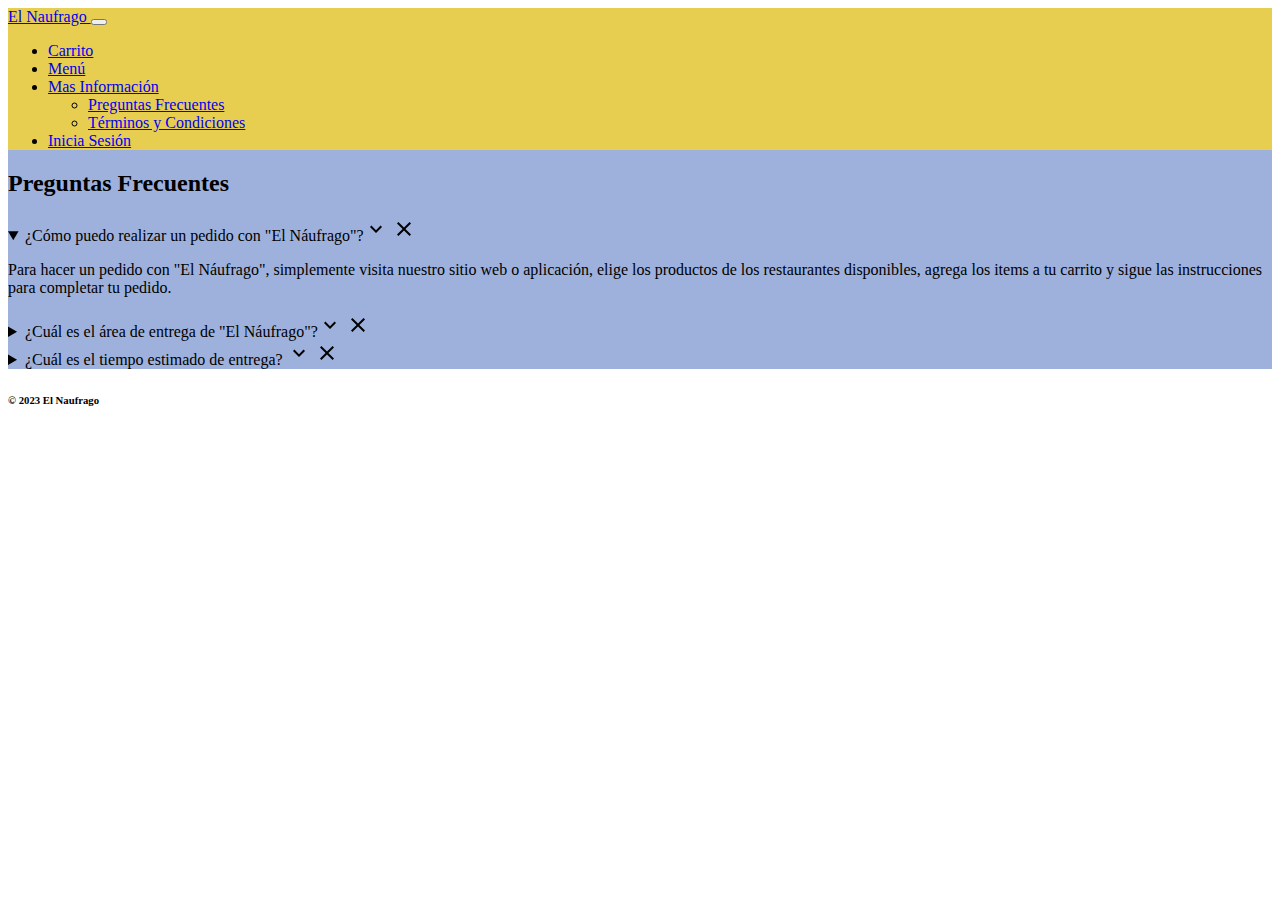
==== FAQ.html @ a9a07a38 "Cambios del 23/10" ====
<!DOCTYPE html>
<html lang="es">
  <head>
    <meta charset="UTF-8" />
    <meta name="viewport" content="width=device-width, initial-scale1.0" />
    <title>Document</title>
    <link rel="stylesheet" href="style.css" />
    <link
      href="https://cdn.jsdelivr.net/npm/bootstrap@5.3.2/dist/css/bootstrap.min.css"
      rel="stylesheet"
      integrity="sha384-T3c6CoIi6uLrA9TneNEoa7RxnatzjcDSCmG1MXxSR1GAsXEV/Dwwykc2MPK8M2HN"
      crossorigin="anonymous"
    />
  </head>

  <body>
    <main>
        <div id="pantalla" style="background-color: rgb(158, 177, 221);">
            <nav class="navbar navbar-expand-lg" style="background-color: rgb(231, 206, 81);">
                <div class="container-fluid">
                <a class="navbar-brand" href="/index.html">El Naufrago </a>
                <button class="navbar-toggler" type="button" data-bs-toggle="collapse" data-bs-target="#navbarSupportedContent" aria-controls="navbarSupportedContent" aria-expanded="false" aria-label="Toggle navigation">
                    <span class="navbar-toggler-icon"></span>
                </button>
                <div class="collapse navbar-collapse" id="navbarSupportedContent">
                    <ul class="navbar-nav me-auto mb-2 mb-lg-0">
                    <li class="nav-item">
                        <a class="nav-link active" aria-current="page" href="#">Carrito</a>
                    </li>
                    <li class="nav-item">
                        <a class="nav-link" href="Menu.html">Menú</a>
                    </li>
                    <li class="nav-item dropdown">
                        <a class="nav-link dropdown-toggle" href="#" role="button" data-bs-toggle="dropdown" aria-expanded="false">
                        Mas Información
                        </a>
                        <ul class="dropdown-menu">
                        <li><a class="dropdown-item" href="FAQ.html">Preguntas Frecuentes</a></li>
                        <li><a class="dropdown-item" href="/Terminos.html">Términos y Condiciones</a></li>
                        </ul>
                    <li class="nav-item">
                        <a class="nav-link" href="#">Inicia Sesión</a>
                    </ul>
                </div>
                </div>
            </nav>
            <h2>Preguntas Frecuentes</h2>

            <div style="visibility: hidden; position: absolute; width: 0px; height: 0px;">
            <svg xmlns="http://www.w3.org/2000/svg">
                <symbol viewBox="0 0 24 24" id="expand-more">
                <path d="M16.59 8.59L12 13.17 7.41 8.59 6 10l6 6 6-6z"/><path d="M0 0h24v24H0z" fill="none"/>
                </symbol>
                <symbol viewBox="0 0 24 24" id="close">
                <path d="M19 6.41L17.59 5 12 10.59 6.41 5 5 6.41 10.59 12 5 17.59 6.41 19 12 13.41 17.59 19 19 17.59 13.41 12z"/><path d="M0 0h24v24H0z" fill="none"/>
                </symbol>
            </svg>
            </div>

            <details open>
            <summary>
                ¿Cómo puedo realizar un pedido con "El Náufrago"?<svg class="control-icon control-icon-expand" width="24" height="24" role="presentation"><use xmlns:xlink="http://www.w3.org/1999/xlink" xlink:href="#expand-more" /></svg>
                <svg class="control-icon control-icon-close" width="24" height="24" role="presentation"><use xmlns:xlink="http://www.w3.org/1999/xlink" xlink:href="#close" /></svg>
            </summary>
            <p>Para hacer un pedido con "El Náufrago", simplemente visita nuestro sitio web o aplicación, elige los productos de los restaurantes disponibles, agrega los items a tu carrito y sigue las instrucciones para completar tu pedido.</p>
            </details>

            <details>

            <summary>
                ¿Cuál es el área de entrega de "El Náufrago"?<svg class="control-icon control-icon-expand" width="24" height="24" role="presentation"><use xmlns:xlink="http://www.w3.org/1999/xlink" xlink:href="#expand-more" /></svg>
                <svg class="control-icon control-icon-close" width="24" height="24" role="presentation"><use xmlns:xlink="http://www.w3.org/1999/xlink" xlink:href="#close" /></svg>
            </summary>
            <p>Nuestra área de entrega abarca la región del Río de la Plata, Argentina. Puedes verificar si tu ubicación está dentro de nuestra zona de entrega en la plataforma.</p>
            </details>

            <details>
            <summary>
                ¿Cuál es el tiempo estimado de entrega?    
                <svg class="control-icon control-icon-expand" width="24" height="24" role="presentation"><use xmlns:xlink="http://www.w3.org/1999/xlink" xlink:href="#expand-more" /></svg>
                <svg class="control-icon control-icon-close" width="24" height="24" role="presentation"><use xmlns:xlink="http://www.w3.org/1999/xlink" xlink:href="#close" /></svg>
            </summary>
            <p>El tiempo de entrega estimado varía según la ubicación, la demanda y otros factores. Puedes verificar el tiempo de entrega estimado al realizar tu pedido.</p>
            </details>
            </body>
            </html>
    </main>
    <div id="footer"position: fixed;bottom: 0;> <h6> © 2023 El Naufrago  </h6></div>
    <script src="https://cdn.jsdelivr.net/npm/bootstrap@5.3.2/dist/js/bootstrap.bundle.min.js"
        integrity="sha384-C6RzsynM9kWDrMNeT87bh95OGNyZPhcTNXj1NW7RuBCsyN/o0jlpcV8Qyq46cDfL"
        crossorigin="anonymous"></script>
  </body>
</html>
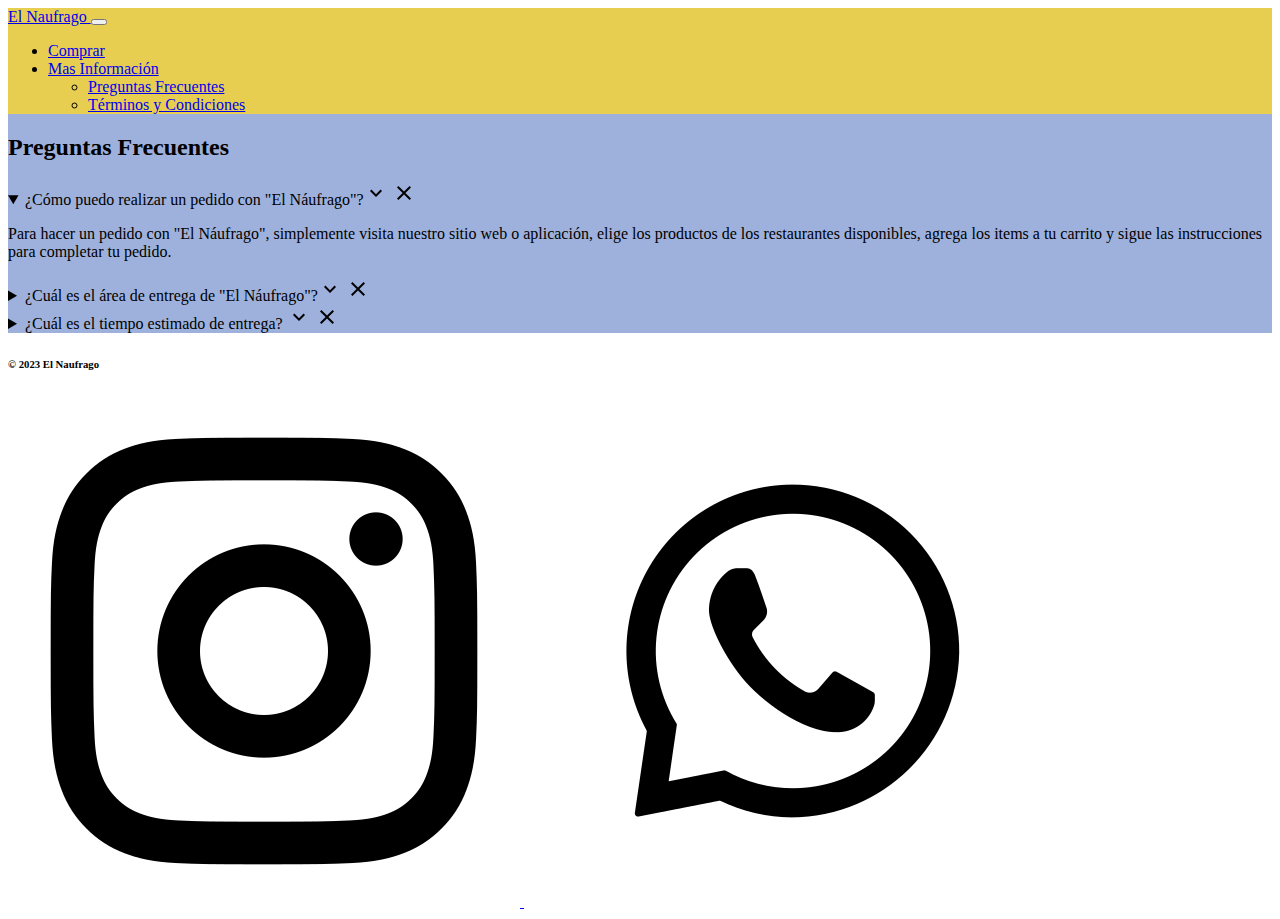
==== commit 1852976f: "Cambios hasta 20/11" ====
--- a/FAQ.html
+++ b/FAQ.html
@@ -25,10 +25,7 @@
                 <div class="collapse navbar-collapse" id="navbarSupportedContent">
                     <ul class="navbar-nav me-auto mb-2 mb-lg-0">
                     <li class="nav-item">
-                        <a class="nav-link active" aria-current="page" href="#">Carrito</a>
-                    </li>
-                    <li class="nav-item">
-                        <a class="nav-link" href="Menu.html">Menú</a>
+                        <a class="nav-link active" aria-current="page" href="Menu.html">Comprar</a>
                     </li>
                     <li class="nav-item dropdown">
                         <a class="nav-link dropdown-toggle" href="#" role="button" data-bs-toggle="dropdown" aria-expanded="false">
@@ -38,8 +35,6 @@
                         <li><a class="dropdown-item" href="FAQ.html">Preguntas Frecuentes</a></li>
                         <li><a class="dropdown-item" href="/Terminos.html">Términos y Condiciones</a></li>
                         </ul>
-                    <li class="nav-item">
-                        <a class="nav-link" href="#">Inicia Sesión</a>
                     </ul>
                 </div>
                 </div>
@@ -71,7 +66,7 @@
                 ¿Cuál es el área de entrega de "El Náufrago"?<svg class="control-icon control-icon-expand" width="24" height="24" role="presentation"><use xmlns:xlink="http://www.w3.org/1999/xlink" xlink:href="#expand-more" /></svg>
                 <svg class="control-icon control-icon-close" width="24" height="24" role="presentation"><use xmlns:xlink="http://www.w3.org/1999/xlink" xlink:href="#close" /></svg>
             </summary>
-            <p>Nuestra área de entrega abarca la región del Río de la Plata, Argentina. Puedes verificar si tu ubicación está dentro de nuestra zona de entrega en la plataforma.</p>
+            <p class=text-center>Nuestra área de entrega abarca la región del Río de la Plata, Argentina. Puedes verificar si tu ubicación está dentro de nuestra zona de entrega en la plataforma.</p>
             </details>
 
             <details>
@@ -85,9 +80,20 @@
             </body>
             </html>
     </main>
-    <div id="footer"position: fixed;bottom: 0;> <h6> © 2023 El Naufrago  </h6></div>
-    <script src="https://cdn.jsdelivr.net/npm/bootstrap@5.3.2/dist/js/bootstrap.bundle.min.js"
-        integrity="sha384-C6RzsynM9kWDrMNeT87bh95OGNyZPhcTNXj1NW7RuBCsyN/o0jlpcV8Qyq46cDfL"
-        crossorigin="anonymous"></script>
+    <script src="myScript.js"></script> 
+    <footer>
+        <div id="footer"position: fixed;bottom: 0;> <h6> © 2023 El Naufrago  </h6></div>
+        <script src="https://cdn.jsdelivr.net/npm/bootstrap@5.3.2/dist/js/bootstrap.bundle.min.js"
+            integrity="sha384-C6RzsynM9kWDrMNeT87bh95OGNyZPhcTNXj1NW7RuBCsyN/o0jlpcV8Qyq46cDfL"
+            crossorigin="anonymous"></script>
+        <div>
+          <div class="redes-sociales">
+            <a href="https://www.instagram.com/javiermilei/" target="_blank">
+                <img src="logo-instagram.png" alt="instagram">
+            </a>
+            <a href="https://www.instagram.com/javiermilei/" target="_blank">
+                <img src="logo-wpp.png" alt="Red Social 2">
+        </div>
+    </footer>
   </body>
 </html>
